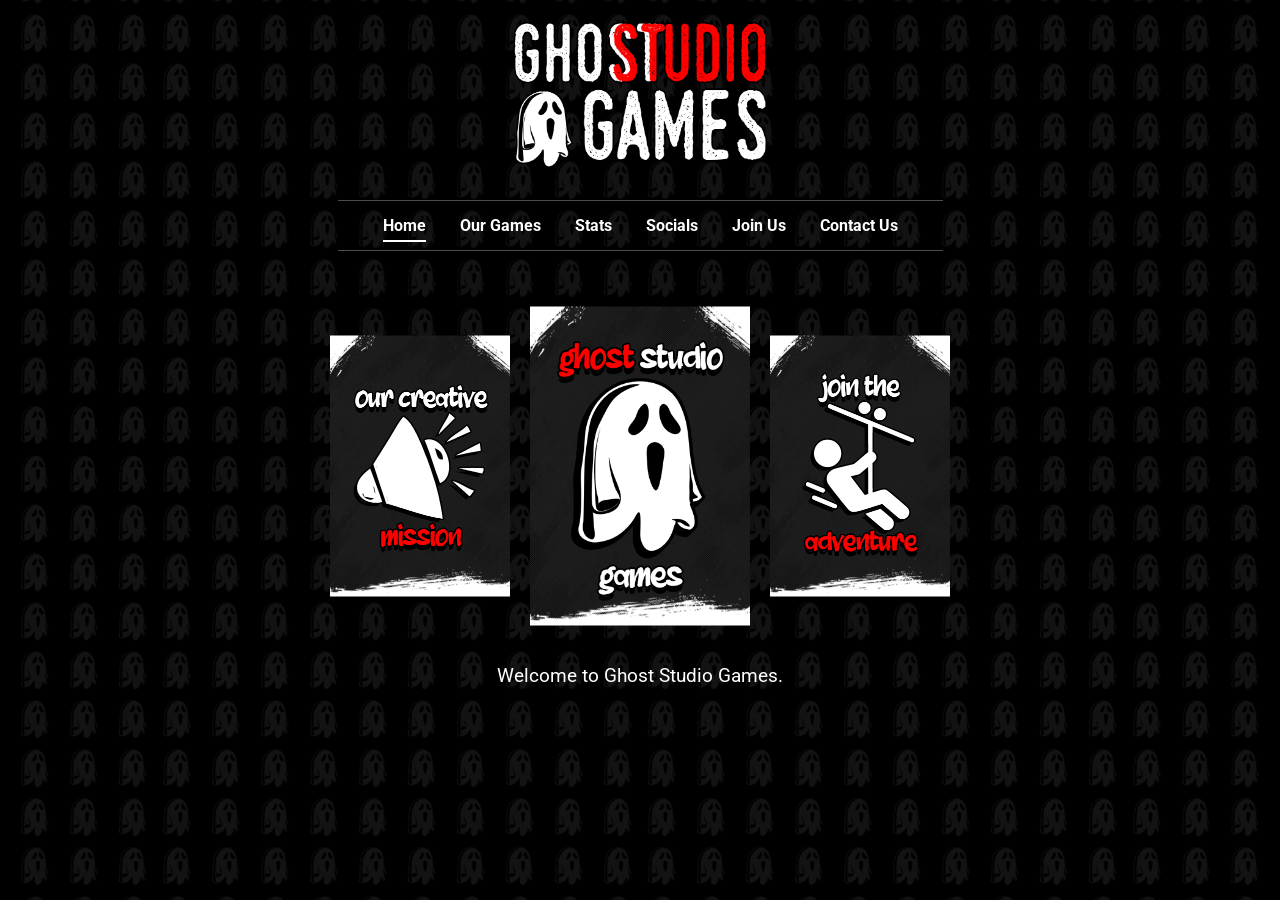
==== index.html @ 3263c23e "Fixed share image not showing - Fixed share image not showing" ====
<!DOCTYPE html>
<html lang="en">

<head>
<meta charset="UTF-8">
<meta name="viewport" content="width=device-width, initial-scale=1.0">

<title>Ghost Studio Games</title>
<meta name="description" content="Ghost Studio Games - Indie game studio creating exciting games for PC and mobile.">

<meta property="og:title" content="Ghost Studio Games">
<meta property="og:description" content="Ghost Studio Games - Indie game studio creating exciting games for PC and mobile.">
<meta property="og:type" content="website">
<meta property="og:url" content="https://ghostudiogames.com/">
<meta property="og:image" content="./images/logo.png">

<meta name="twitter:card" content="summary_large_image">
<meta name="twitter:title" content="Ghost Studio Games">
<meta name="twitter:description" content="Ghost Studio Games - Indie game studio creating exciting games for PC and mobile.">
<meta name="twitter:image" content="./images/logo.png">
<meta name="twitter:site" content="@GhoStudio_Games">

<meta name="robots" content="index, follow">
<link rel="canonical" href="https://ghostudiogames.com/">

<link href="https://fonts.googleapis.com/css2?family=Roboto:wght@400;700&display=swap" rel="stylesheet">
<link rel="stylesheet" href="style.css">
<link rel="icon" type="image/png" href="./images/favicon.png">
</head>

<body>
<header>
<a href="#" data-page="home" class="logo-link">
    <img src="./images/logo.png" alt="GhoStudio Games Logo" class="header-logo">
</a>
<nav>
<ul>
<li><a href="#" data-page="home">Home</a></li>
<li><a href="#" data-page="ourGames">Our Games</a></li>
<li><a href="#" data-page="stats">Stats</a></li>
<li><a href="#" data-page="socials">Socials</a></li>
<li><a href="#" data-page="joinUs">Join Us</a></li>
<li><a href="#" data-page="contactUs">Contact Us</a></li>
</ul>
</nav>
</header>

<main>
<div class="slider-container">
<div class="slider">
</div>
</div>

<p class="page-description"></p>
<a href="#" class="card-button hidden" target="_blank">Visit Site</a>
</main>

<script src="https://cdnjs.cloudflare.com/ajax/libs/gsap/3.12.5/gsap.min.js"></script>
<script src="script.js"></script>

<script src='https://storage.ko-fi.com/cdn/scripts/overlay-widget.js'></script>
    <script>
      kofiWidgetOverlay.draw('notgh0st', {
        'type': 'floating-chat',
        'floating-chat.donateButton.text': 'Support me',
        'floating-chat.donateButton.background-color': '#ff0000',
        'floating-chat.donateButton.text-color': '#fff'
      });
    </script>

</body>
</html>
---- style.css ----
* {
    margin: 0;
    padding: 0;
    box-sizing: border-box;
    font-family: 'Roboto', sans-serif;
}

body {
    background-color: transparent;
    color: white;
    text-align: center;
    overflow-x: hidden;
    min-height: 100vh;
    display: flex;
    flex-direction: column;
}

body::before {
    content: "";
    position: fixed;
    top: 0;
    left: 0;
    width: 100%;
    height: 100%;
    background-image: url('./images/background.png');
    background-size: cover;
    background-position: center;
    background-attachment: fixed;
    z-index: -2;
}

body::after {
    content: "";
    position: fixed;
    top: 0;
    left: 0;
    width: 100%;
    height: 100%;
    background-color: rgba(0, 0, 0, 0.5);
    z-index: -1;
}

header, nav, main {
    position: relative;
    z-index: 1;
}

header {
    padding: 20px 0;
    display: flex;
    flex-direction: column;
    align-items: center;
}

.logo-link {
    display: inline-block;
    margin-bottom: 10px;
}

.header-logo {
    height: 150px;
    width: auto;
    display: block;
}


nav {
    margin: 20px 0;
}

nav ul {
    list-style: none;
    padding: 15px 30px;
    margin: 0;
    display: inline-block;
    border-top: 1px solid rgba(255, 255, 255, 0.3);
    border-bottom: 1px solid rgba(255, 255, 255, 0.3);
}

nav ul li {
    display: inline-block;
    margin: 0 15px;
}

nav ul li a {
    text-decoration: none;
    color: white;
    font-weight: 700;
    padding: 5px 0;
    border-bottom: 2px solid transparent;
    transition: border-color 0.3s;
}

nav ul li a:hover,
nav ul li a.active {
    border-bottom-color: white;
}

main {
    flex-grow: 1;
    display: flex;
    flex-direction: column;
    align-items: center;
    justify-content: flex-start;
    padding: 0 20px;
}

main.content-loading .slider,
main.content-loading .page-description {
    opacity: 0;
}

.slider-container {
    position: relative;
    display: flex;
    justify-content: center;
    align-items: center;
    margin: 0;
    width: 100%;
    max-width: 1000px;
    min-height: 350px;
    visibility: visible;
    transition: visibility 0.1s;
}

.slider {
    display: flex;
    justify-content: center;
    align-items: center;
    transition: opacity 0.3s ease-in-out;
}

.slider img {
    width: 200px;
    height: 290px;
    margin: 0 10px;
    object-fit: cover;
    flex-shrink: 0;
    user-select: none;
    transform: scale(0.8);
    opacity: 1;
    cursor: pointer;
}

.slider img.active {
    cursor: default;
}

.slider img.prev,
.slider img.next {
    transform: scale(0.9);
}

.page-description {
    font-size: 1.2rem;
    margin: 20px 0 0 0;
    max-width: 800px;
    line-height: 1.6;
    min-height: 50px;
    transition: opacity 0.3s ease-in-out;
}

.card-button {
    display: inline-block;
    background-color: #eee;
    color: #1c1c1c;
    padding: 12px 24px;
    margin-top: 20px;
    border-radius: 5px;
    text-decoration: none;
    font-weight: bold;
    transition: transform 0.3s ease, opacity 0.3s ease, visibility 0.3s ease, background-color 0.3s;
}

.card-button:hover:not(.disabled) {
    transform: scale(1.05);
}

.card-button.disabled {
    background-color: #888;
    color: #ccc;
    cursor: not-allowed;
    pointer-events: none;
}

.card-button.hidden {
    opacity: 0;
    visibility: hidden;
    transform: translateY(-10px);
}

@media (max-width: 768px) {
    .slider-container {
        justify-content: flex-start;
        overflow-x: auto;
        -webkit-overflow-scrolling: touch;
        scrollbar-width: none;
    }
    .slider-container::-webkit-scrollbar {
        display: none;
    }
    .slider {
        justify-content: flex-start;
        padding: 0 20px;
    }
    .slider img {
        width: 180px;
        height: 260px;
    }
    .page-description {
        font-size: 1.1rem;
        max-width: 600px;
    }
    .header-logo {
        height: 125px;
    }
}

@media (max-width: 480px) {
    nav ul {
        padding: 15px 10px;
    }
    nav ul li {
        display: block;
        margin: 10px 0;
    }
    .slider img {
        width: 200px;
        height: 290px;
    }
    .page-description {
        font-size: 1rem;
    }
    .header-logo {
        height: 100px;
    }
}
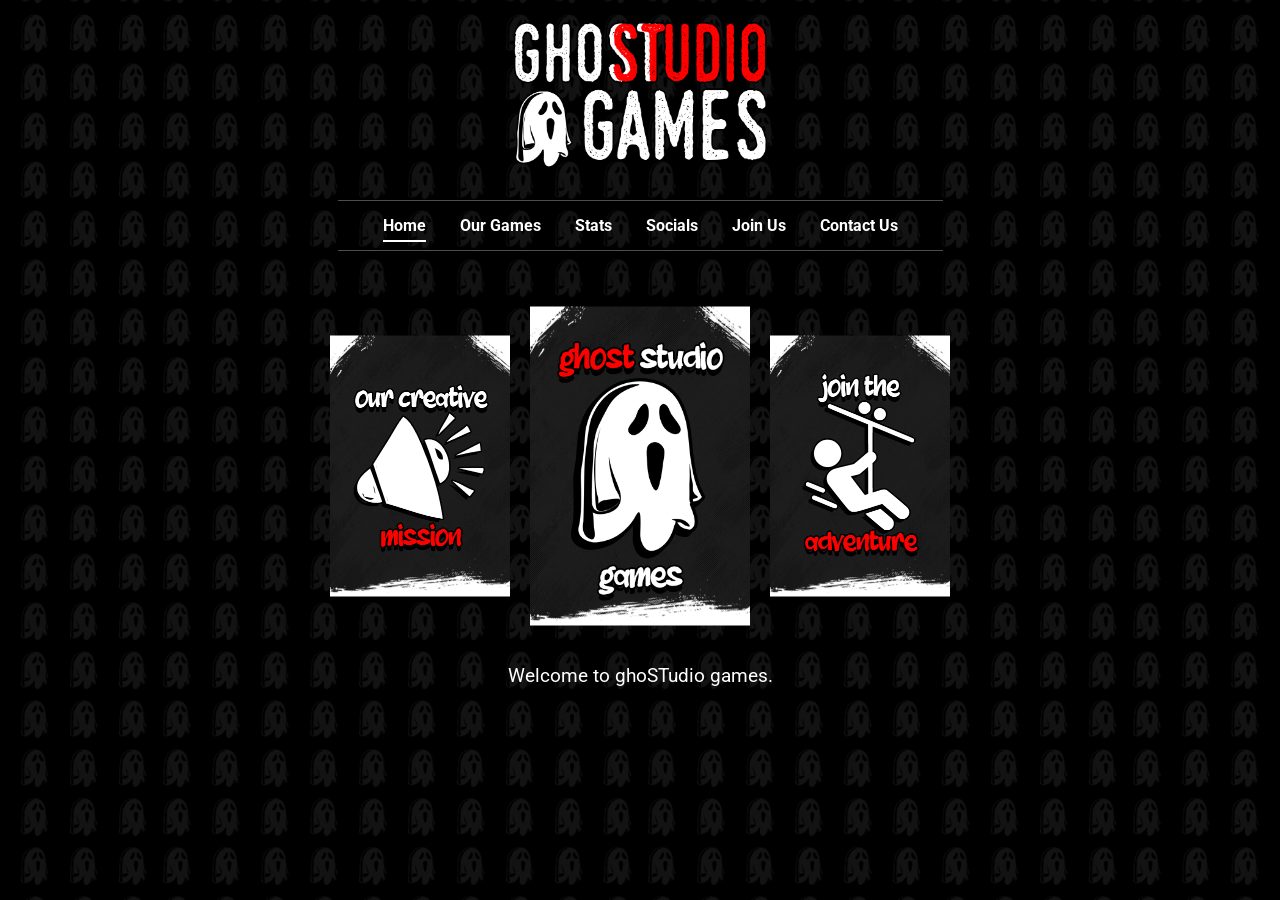
==== commit 71341f3d: "Updated site visit button - Updated site visit button - Updated stats" ====
--- a/index.html
+++ b/index.html
@@ -5,19 +5,19 @@
 <meta charset="UTF-8">
 <meta name="viewport" content="width=device-width, initial-scale=1.0">
 
-<title>Ghost Studio Games</title>
-<meta name="description" content="Ghost Studio Games - Indie game studio creating exciting games for PC and mobile.">
+<title>ghoSTudio games</title>
+<meta name="description" content="ghoSTudio games - Indie game studio creating exciting games for PC and mobile.">
 
-<meta property="og:title" content="Ghost Studio Games">
-<meta property="og:description" content="Ghost Studio Games - Indie game studio creating exciting games for PC and mobile.">
+<meta property="og:title" content="ghoSTudio games">
+<meta property="og:description" content="ghoSTudio games - Indie game studio creating exciting games for PC and mobile.">
 <meta property="og:type" content="website">
 <meta property="og:url" content="https://ghostudiogames.com/">
-<meta property="og:image" content="./images/logo.png">
+<meta property="og:image" content="https://raw.githubusercontent.com/GhostStudio-Games/ghostudiogames/refs/heads/main/images/share-image.png">
 
 <meta name="twitter:card" content="summary_large_image">
-<meta name="twitter:title" content="Ghost Studio Games">
-<meta name="twitter:description" content="Ghost Studio Games - Indie game studio creating exciting games for PC and mobile.">
-<meta name="twitter:image" content="./images/logo.png">
+<meta name="twitter:title" content="ghoSTudio games">
+<meta name="twitter:description" content="ghoSTudio games - Indie game studio creating exciting games for PC and mobile.">
+<meta name="twitter:image" content="https://raw.githubusercontent.com/GhostStudio-Games/ghostudiogames/refs/heads/main/images/share-image.png">
 <meta name="twitter:site" content="@GhoStudio_Games">
 
 <meta name="robots" content="index, follow">
@@ -26,12 +26,17 @@
 <link href="https://fonts.googleapis.com/css2?family=Roboto:wght@400;700&display=swap" rel="stylesheet">
 <link rel="stylesheet" href="style.css">
 <link rel="icon" type="image/png" href="./images/favicon.png">
+
+<link rel="preload" href="style.css" as="style">
+<link rel="preload" href="script.js" as="script">
+<link rel="preload" href="./images/logo.png" as="image">
+
 </head>
 
 <body>
 <header>
 <a href="#" data-page="home" class="logo-link">
-    <img src="./images/logo.png" alt="GhoStudio Games Logo" class="header-logo">
+    <img src="./images/logo.png" alt="ghoSTudio games Logo" class="header-logo">
 </a>
 <nav>
 <ul>
@@ -52,7 +57,7 @@
 </div>
 
 <p class="page-description"></p>
-<a href="#" class="card-button hidden" target="_blank">Visit Site</a>
+
 </main>
 
 <script src="https://cdnjs.cloudflare.com/ajax/libs/gsap/3.12.5/gsap.min.js"></script>
--- a/style.css
+++ b/style.css
@@ -63,7 +63,6 @@
     display: block;
 }
 
-
 nav {
     margin: 20px 0;
 }
@@ -130,25 +129,24 @@
     transition: opacity 0.3s ease-in-out;
 }
 
-.slider img {
+.slider .card {
+    position: relative;
+    margin: 0 10px;
+    flex-shrink: 0;
+    transform: scale(0.8);
+    cursor: pointer;
+}
+
+.slider .card img {
     width: 200px;
     height: 290px;
-    margin: 0 10px;
     object-fit: cover;
-    flex-shrink: 0;
+    display: block;
     user-select: none;
-    transform: scale(0.8);
-    opacity: 1;
-    cursor: pointer;
-}
-
-.slider img.active {
+}
+
+.slider .card.active {
     cursor: default;
-}
-
-.slider img.prev,
-.slider img.next {
-    transform: scale(0.9);
 }
 
 .page-description {
@@ -165,15 +163,26 @@
     background-color: #eee;
     color: #1c1c1c;
     padding: 12px 24px;
-    margin-top: 20px;
     border-radius: 5px;
     text-decoration: none;
     font-weight: bold;
     transition: transform 0.3s ease, opacity 0.3s ease, visibility 0.3s ease, background-color 0.3s;
+    position: absolute;
+    top: 50%;
+    left: 50%;
+    transform: translate(-50%, -50%);
+    z-index: 10;
+    opacity: 0;
+    visibility: hidden;
+}
+
+.slider .card.active .card-button {
+    opacity: 1;
+    visibility: visible;
 }
 
 .card-button:hover:not(.disabled) {
-    transform: scale(1.05);
+    transform: translate(-50%, -50%) scale(1.05);
 }
 
 .card-button.disabled {
@@ -181,12 +190,6 @@
     color: #ccc;
     cursor: not-allowed;
     pointer-events: none;
-}
-
-.card-button.hidden {
-    opacity: 0;
-    visibility: hidden;
-    transform: translateY(-10px);
 }
 
 @media (max-width: 768px) {
@@ -203,7 +206,7 @@
         justify-content: flex-start;
         padding: 0 20px;
     }
-    .slider img {
+    .slider .card img {
         width: 180px;
         height: 260px;
     }
@@ -224,7 +227,7 @@
         display: block;
         margin: 10px 0;
     }
-    .slider img {
+    .slider .card img {
         width: 200px;
         height: 290px;
     }
--- a/style.css
+++ b/style.css
@@ -63,7 +63,6 @@
     display: block;
 }
 
-
 nav {
     margin: 20px 0;
 }
@@ -130,25 +129,24 @@
     transition: opacity 0.3s ease-in-out;
 }
 
-.slider img {
+.slider .card {
+    position: relative;
+    margin: 0 10px;
+    flex-shrink: 0;
+    transform: scale(0.8);
+    cursor: pointer;
+}
+
+.slider .card img {
     width: 200px;
     height: 290px;
-    margin: 0 10px;
     object-fit: cover;
-    flex-shrink: 0;
+    display: block;
     user-select: none;
-    transform: scale(0.8);
-    opacity: 1;
-    cursor: pointer;
-}
-
-.slider img.active {
+}
+
+.slider .card.active {
     cursor: default;
-}
-
-.slider img.prev,
-.slider img.next {
-    transform: scale(0.9);
 }
 
 .page-description {
@@ -165,15 +163,26 @@
     background-color: #eee;
     color: #1c1c1c;
     padding: 12px 24px;
-    margin-top: 20px;
     border-radius: 5px;
     text-decoration: none;
     font-weight: bold;
     transition: transform 0.3s ease, opacity 0.3s ease, visibility 0.3s ease, background-color 0.3s;
+    position: absolute;
+    top: 50%;
+    left: 50%;
+    transform: translate(-50%, -50%);
+    z-index: 10;
+    opacity: 0;
+    visibility: hidden;
+}
+
+.slider .card.active .card-button {
+    opacity: 1;
+    visibility: visible;
 }
 
 .card-button:hover:not(.disabled) {
-    transform: scale(1.05);
+    transform: translate(-50%, -50%) scale(1.05);
 }
 
 .card-button.disabled {
@@ -181,12 +190,6 @@
     color: #ccc;
     cursor: not-allowed;
     pointer-events: none;
-}
-
-.card-button.hidden {
-    opacity: 0;
-    visibility: hidden;
-    transform: translateY(-10px);
 }
 
 @media (max-width: 768px) {
@@ -203,7 +206,7 @@
         justify-content: flex-start;
         padding: 0 20px;
     }
-    .slider img {
+    .slider .card img {
         width: 180px;
         height: 260px;
     }
@@ -224,7 +227,7 @@
         display: block;
         margin: 10px 0;
     }
-    .slider img {
+    .slider .card img {
         width: 200px;
         height: 290px;
     }
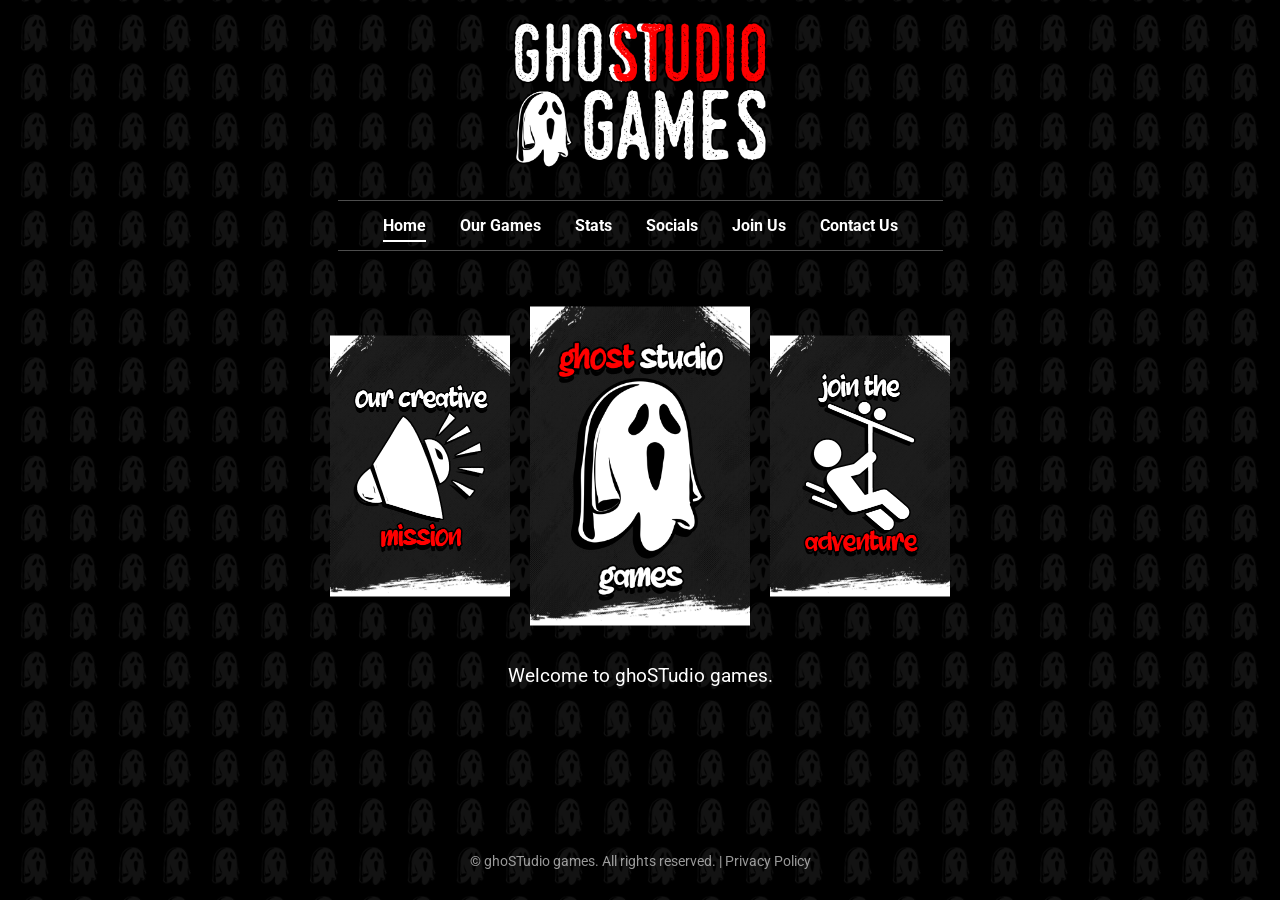
==== commit acc7691c: "Added a master privacy policy - Added a master privacy policy - Added footer" ====
--- a/index.html
+++ b/index.html
@@ -60,6 +60,10 @@
 
 </main>
 
+<footer>
+    <p>&copy; ghoSTudio games. All rights reserved. | <a href="privacy.html">Privacy Policy</a></p>
+</footer>
+
 <script src="https://cdnjs.cloudflare.com/ajax/libs/gsap/3.12.5/gsap.min.js"></script>
 <script src="script.js"></script>
 
--- a/style.css
+++ b/style.css
@@ -40,7 +40,7 @@
     z-index: -1;
 }
 
-header, nav, main {
+header, nav, main, footer {
     position: relative;
     z-index: 1;
 }
@@ -192,6 +192,84 @@
     pointer-events: none;
 }
 
+footer {
+    padding: 30px 0;
+    margin-top: auto;
+}
+
+footer p {
+    color: rgba(255, 255, 255, 0.6);
+    font-size: 0.9rem;
+    margin: 0;
+}
+
+footer a {
+    color: rgba(255, 255, 255, 0.6);
+    text-decoration: none;
+    transition: color 0.3s;
+}
+
+footer a:hover {
+    color: white;
+}
+
+.privacy-container {
+    max-width: 900px;
+    margin: 0 auto;
+    padding: 40px 30px;
+    text-align: left;
+    background-color: rgba(0, 0, 0, 0.7);
+    border-radius: 10px;
+    margin-bottom: 40px;
+    line-height: 1.6;
+}
+
+.privacy-container h1 {
+    margin-top: 0;
+    margin-bottom: 20px;
+    font-size: 2.2rem;
+}
+
+.privacy-container h3 {
+    margin-top: 30px;
+    margin-bottom: 15px;
+    color: #f0f0f0;
+}
+
+.privacy-container h4 {
+    margin-top: 20px;
+    margin-bottom: 10px;
+    color: #e0e0e0;
+}
+
+.privacy-container p {
+    margin-bottom: 15px;
+}
+
+.privacy-container ul {
+    margin-bottom: 20px;
+    padding-left: 25px;
+}
+
+.privacy-container li {
+    margin-bottom: 8px;
+}
+
+.privacy-container a {
+    color: #66b2ff;
+    text-decoration: none;
+}
+
+.privacy-container a:hover {
+    text-decoration: underline;
+}
+
+.privacy-container hr {
+    border: none;
+    border-top: 1px solid rgba(255, 255, 255, 0.2);
+    margin: 30px 0;
+}
+
 @media (max-width: 768px) {
     .slider-container {
         justify-content: flex-start;
@@ -217,6 +295,9 @@
     .header-logo {
         height: 125px;
     }
+    .privacy-container {
+        padding: 30px 20px;
+    }
 }
 
 @media (max-width: 480px) {
@@ -237,4 +318,7 @@
     .header-logo {
         height: 100px;
     }
+    .privacy-container h1 {
+        font-size: 1.8rem;
+    }
 }
--- a/style.css
+++ b/style.css
@@ -40,7 +40,7 @@
     z-index: -1;
 }
 
-header, nav, main {
+header, nav, main, footer {
     position: relative;
     z-index: 1;
 }
@@ -192,6 +192,84 @@
     pointer-events: none;
 }
 
+footer {
+    padding: 30px 0;
+    margin-top: auto;
+}
+
+footer p {
+    color: rgba(255, 255, 255, 0.6);
+    font-size: 0.9rem;
+    margin: 0;
+}
+
+footer a {
+    color: rgba(255, 255, 255, 0.6);
+    text-decoration: none;
+    transition: color 0.3s;
+}
+
+footer a:hover {
+    color: white;
+}
+
+.privacy-container {
+    max-width: 900px;
+    margin: 0 auto;
+    padding: 40px 30px;
+    text-align: left;
+    background-color: rgba(0, 0, 0, 0.7);
+    border-radius: 10px;
+    margin-bottom: 40px;
+    line-height: 1.6;
+}
+
+.privacy-container h1 {
+    margin-top: 0;
+    margin-bottom: 20px;
+    font-size: 2.2rem;
+}
+
+.privacy-container h3 {
+    margin-top: 30px;
+    margin-bottom: 15px;
+    color: #f0f0f0;
+}
+
+.privacy-container h4 {
+    margin-top: 20px;
+    margin-bottom: 10px;
+    color: #e0e0e0;
+}
+
+.privacy-container p {
+    margin-bottom: 15px;
+}
+
+.privacy-container ul {
+    margin-bottom: 20px;
+    padding-left: 25px;
+}
+
+.privacy-container li {
+    margin-bottom: 8px;
+}
+
+.privacy-container a {
+    color: #66b2ff;
+    text-decoration: none;
+}
+
+.privacy-container a:hover {
+    text-decoration: underline;
+}
+
+.privacy-container hr {
+    border: none;
+    border-top: 1px solid rgba(255, 255, 255, 0.2);
+    margin: 30px 0;
+}
+
 @media (max-width: 768px) {
     .slider-container {
         justify-content: flex-start;
@@ -217,6 +295,9 @@
     .header-logo {
         height: 125px;
     }
+    .privacy-container {
+        padding: 30px 20px;
+    }
 }
 
 @media (max-width: 480px) {
@@ -237,4 +318,7 @@
     .header-logo {
         height: 100px;
     }
+    .privacy-container h1 {
+        font-size: 1.8rem;
+    }
 }
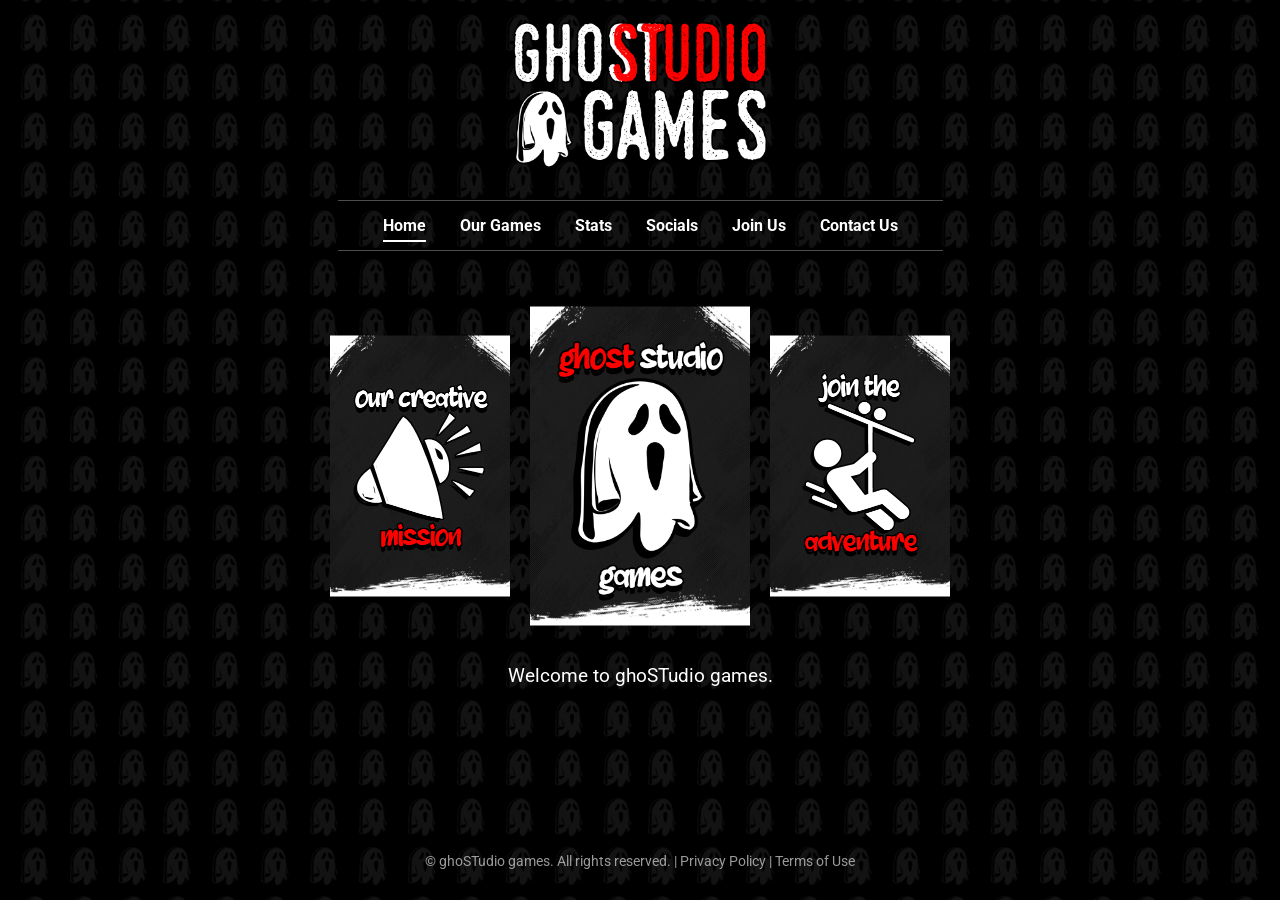
==== commit 7ef938cf: "Added Terms of Use - Added Terms of Use - Changed file name - Other necessary changes" ====
--- a/index.html
+++ b/index.html
@@ -61,8 +61,10 @@
 </main>
 
 <footer>
-    <p>&copy; ghoSTudio games. All rights reserved. | <a href="privacy.html">Privacy Policy</a></p>
+    <p>&copy; ghoSTudio games. All rights reserved. | <a href="legal.html#privacy-policy">Privacy Policy</a> | <a href="legal.html#terms-of-use">Terms of Use</a></p>
 </footer>
+
+<button id="back-to-top" title="Go to top">&uarr;</button>
 
 <script src="https://cdnjs.cloudflare.com/ajax/libs/gsap/3.12.5/gsap.min.js"></script>
 <script src="script.js"></script>
--- a/style.css
+++ b/style.css
@@ -1,3 +1,7 @@
+html {
+    scroll-behavior: smooth;
+}
+
 * {
     margin: 0;
     padding: 0;
@@ -270,6 +274,38 @@
     margin: 30px 0;
 }
 
+#back-to-top {
+    position: fixed;
+    bottom: 30px;
+    right: 30px;
+    z-index: 9999;
+    font-size: 1.5rem;
+    width: 50px;
+    height: 50px;
+    border: 2px solid white;
+    background-color: #1c1c1c;
+    color: white;
+    cursor: pointer;
+    border-radius: 50%;
+    display: flex;
+    justify-content: center;
+    align-items: center;
+    transition: opacity 0.3s, visibility 0.3s, transform 0.3s, background-color 0.3s;
+    opacity: 0;
+    visibility: hidden;
+}
+
+#back-to-top.show {
+    opacity: 1;
+    visibility: visible;
+}
+
+#back-to-top:hover {
+    background-color: white;
+    color: #1c1c1c;
+    transform: translateY(-5px);
+}
+
 @media (max-width: 768px) {
     .slider-container {
         justify-content: flex-start;
@@ -298,6 +334,10 @@
     .privacy-container {
         padding: 30px 20px;
     }
+    #back-to-top {
+        bottom: 20px;
+        right: 20px;
+    }
 }
 
 @media (max-width: 480px) {
--- a/style.css
+++ b/style.css
@@ -1,3 +1,7 @@
+html {
+    scroll-behavior: smooth;
+}
+
 * {
     margin: 0;
     padding: 0;
@@ -270,6 +274,38 @@
     margin: 30px 0;
 }
 
+#back-to-top {
+    position: fixed;
+    bottom: 30px;
+    right: 30px;
+    z-index: 9999;
+    font-size: 1.5rem;
+    width: 50px;
+    height: 50px;
+    border: 2px solid white;
+    background-color: #1c1c1c;
+    color: white;
+    cursor: pointer;
+    border-radius: 50%;
+    display: flex;
+    justify-content: center;
+    align-items: center;
+    transition: opacity 0.3s, visibility 0.3s, transform 0.3s, background-color 0.3s;
+    opacity: 0;
+    visibility: hidden;
+}
+
+#back-to-top.show {
+    opacity: 1;
+    visibility: visible;
+}
+
+#back-to-top:hover {
+    background-color: white;
+    color: #1c1c1c;
+    transform: translateY(-5px);
+}
+
 @media (max-width: 768px) {
     .slider-container {
         justify-content: flex-start;
@@ -298,6 +334,10 @@
     .privacy-container {
         padding: 30px 20px;
     }
+    #back-to-top {
+        bottom: 20px;
+        right: 20px;
+    }
 }
 
 @media (max-width: 480px) {
